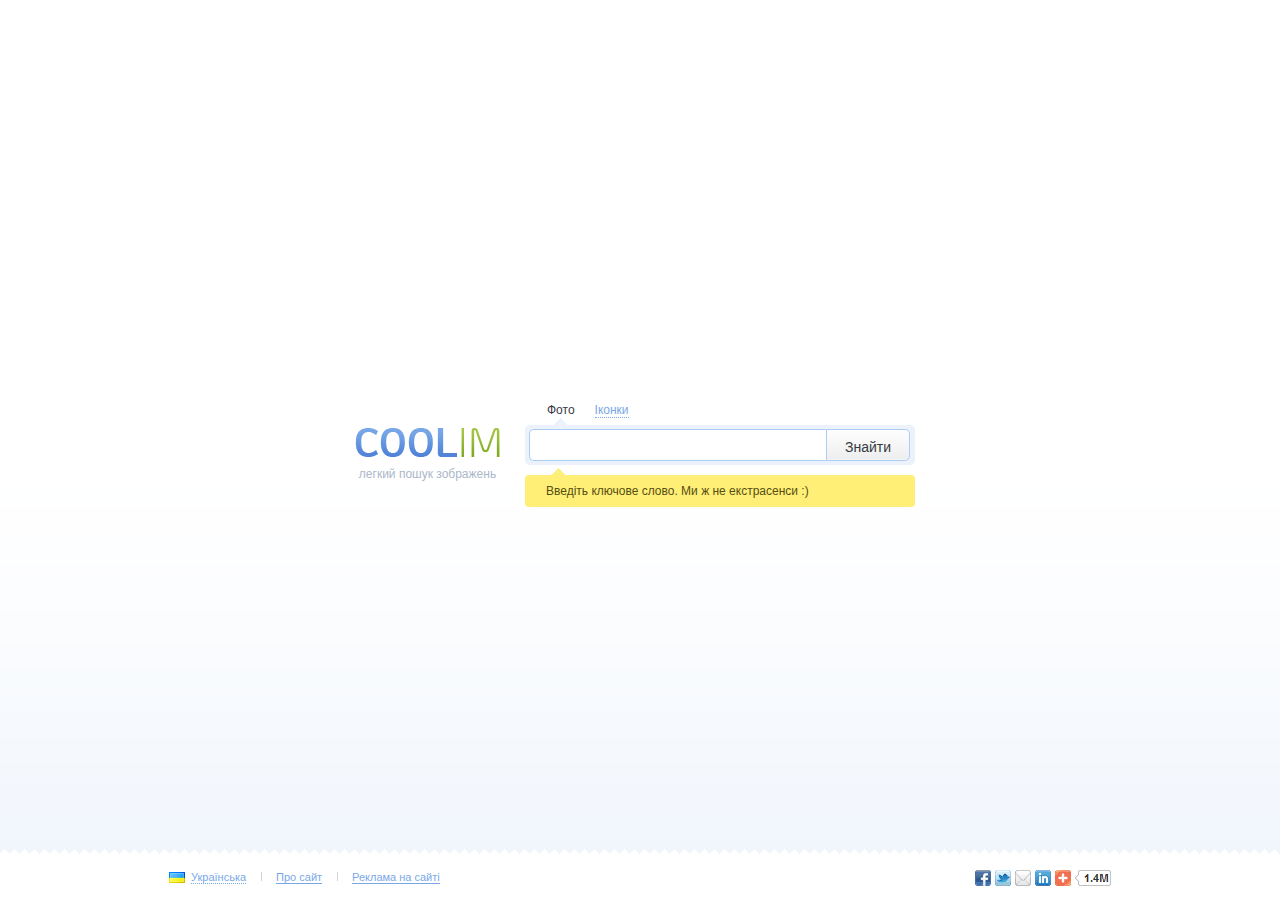
==== main.html @ 4056af11 "Init" ====
<!DOCTYPE html PUBLIC "-//W3C//DTD XHTML 1.0 Strict//EN" "http://www.w3.org/TR/xhtml1/DTD/xhtml1-strict.dtd">
<html xmlns="http://www.w3.org/1999/xhtml" xml:lang="en">
<head>
	<meta http-equiv="Content-Type" content="text/html;charset=UTF-8"/>
	<title>main</title>
	<meta name="viewport" content="width=device-width, initial-scale=1"/>
	<link rel="stylesheet" href="css/default.css">
	<link rel="stylesheet" href="css/style320.css" media="screen  and (max-width: 569px)"/>
	<link rel="stylesheet" href="css/style640.css" media="screen  and (min-width: 570px) and (max-width: 640px)" type="text/css"/>
	<link rel="stylesheet" href="css/style570.css" media="screen  and (min-width: 570px)"/>
	<!--[if (IE 6)|(IE 7)|(IE 8)]><link rel="stylesheet" type="text/css" href="css/ie.css" /><![endif]-->
	<!--[if (IE 7)]><link rel="stylesheet" type="text/css" href="css/ie7.css" /><![endif]-->
	<script src="http://code.jquery.com/jquery-1.9.1.min.js"></script>
	<script src="js/main.js"></script>
	<!--[if gte IE 9]>
	  <style type="text/css">
	    .gradient {
	       filter: none;
	    }
	  </style>
	<![endif]-->
	<!--[if IE 6]>
	  <script src="js/DD_belatedPNG_0.0.8a-min.js" type="text/javascript"></script>
	  <script type="text/javascript">
	    DD_belatedPNG.fix('.logo,.bg,.soc a,.lang__pic,.search-control a span,.search-control a span');
	  </script>
	<![endif]-->
</head>
<body>
<div class="out out_main">
	<div class="content">
		<div class="search-box clearfix">
			<div class="logo">
				<a href="#">coolim</a>
				<p>легкий пошук зображень</p>
			</div>
			<div class="search-box__i">

				<div class="search-body">
					<div class="search-control clearfix">
						<a href="#" class="active">Фото<span>&nbsp;</span></a>
						<a href="#">Іконки<span>&nbsp;</span></a>
					</div><!--search-control end-->
					<div class="search-body__i clearfix">
						<form action="search-results.html" method="GET">
							<input type="text" />
							<input type="submit" value="Знайти" class="gradient"/>
						</form>
					</div>
				</div><!--search-body end-->
				<div class="popup-text">
					<p>Введіть ключове слово. Ми ж не екстрасенси :)</p>
					<span class="tri">&nbsp;</span>
				</div><!--popup-text end-->
			</div><!--search-box__i end-->
		</div><!--search-box end-->
	</div><!--content end-->
	<div class="push"></div>
	<span class="bg">&nbsp;</span>
</div><!--out end-->
<div class="footer clearfix">
	<div class="footer__menu">
		<ul class="clearfix">
			<li class="lang">
				<span class="lang__pic">&nbsp;</span>
				<a href="#"><span>Українська</span></a>
			</li>
			<li><a href="#"><span>Про сайт</span><i>&nbsp;</i></a></li>
			<li><a href="#"><span>Реклама на сайті</span><i>&nbsp;</i></a></li>
		</ul>
	</div><!--footer__menu end-->
	<div class="soc clearfix">
		<a href="#" class="fb">facebook</a>
		<a href="#" class="twi">twitter</a>
		<a href="#" class="mail">mail</a>
		<a href="#" class="linkedin">linkedin</a>
		<a href="#" class="google">google</a>
	</div>
</div><!--footer end-->

</body>
</html>
---- css/default.css ----
/* --------------- reset.css --------------- */
html, body, div, span, h1, h2, h3, h4, h5, h6, p, em, img, strong, sub, sup, b, u, i, dl, dt, dd, ol, ul, li, fieldset, form, label, table, tbody, tfoot, thead, tr, th, td {
	margin: 0;
	padding: 0;
	border: 0;
	outline: 0;
	vertical-align: baseline;
	background: transparent;
}

a {
	margin: 0;
	padding: 0;
	vertical-align: baseline;
	background: transparent;
	text-decoration: none;
	color: #000;
}

table {
	border-collapse: collapse;
	border-spacing: 0;
}

td, td img {
	vertical-align: top;
}

input, select, button, textarea {
	margin: 0;
	font-size: 100%;
	font-family: 'pt_sansregular', Arial, Tahoma, sans-serif;
}

input[type="checkbox"] {
	vertical-align: bottom;
}

input[type="radio"] {
	vertical-align: text-bottom;
}

sub {
	vertical-align: sub;
	font-size: smaller;
}

sup {
	vertical-align: super;
	font-size: smaller;
}

/* --------------- /reset.css --------------- */

.clearfix:before, .clearfix:after {
	content: "\0020";
	display: block;
	height: 0;
	visibility: hidden;
}

.clearfix:after {
	clear: both;
}

.clearfix {
	zoom: 1;
}
body {
	background: #fff;
	position: relative;
	color: #000;
	text-align: left;
	font: 62.5%/1.2em Arial, Helvetica, sans-serif;
	
}

label, input[type="button"], input[type="submit"], button {
	cursor: pointer;
}

/*sticky footer*/
html, body {
	height: 100%;
	background-color: #fff;
	min-width: 320px;
}
.out {
	min-height: 100%;
	height: auto !important;
	height: 100%;
}

/** Primary styles**/
.out {
	min-height: 100%;
	width: 100%;
	overflow: hidden;
	position: relative;
	z-index: 9;
}
.bg{
	position: absolute;
	left: 0;
	display: block;
	z-index: 9;
	width: 100%;
	height: 478px;
	background:url(../img/bg.png) repeat-x 0 0 transparent;
}
.logo {
	display: block;
	background: url(../img/logo.png) no-repeat 0 0 transparent;
	width: 145px;
	height: 29px;
}
.out_main .logo{height: auto;}
.out_main .search-box{
	position: absolute;
	left: 50%;
	top: 50%;
	margin-left: -285px;
}
.search-box{z-index: 10;}
.content{min-width: 320px;}
.logo a {
	display: block;
	width: 145px;
	height: 29px;
	text-indent: 100%;
	white-space: nowrap;
	overflow: hidden;
}
.out_main .logo a{margin-bottom: 10px;}
.logo p{
	color: #ABB7C9;
	font-size: 12px;
	line-height: 14px;
	text-align: center;
}
.search-control{
	position: absolute;
	left: 22px;
	top: -22px;
}
.search-control a{
	color: #79A7E6;
	float: left;
	font-size: 12px;
	line-height: 14px;
	border-bottom: 1px dotted #79A7E6;
	margin-right: 20px;
}
.search-control a span{
	text-indent: 100%;
	overflow: hidden;
	margin: 0 auto;
	width: 13px;
	height: 10px;
	background: url(../img/s.png) no-repeat -17px 1px transparent;
	display: none;
}
.search-control a:hover{border: none;}
.search-control a.active{
	color: #353A3F;
	border: none;
}
.search-control a.active span{display: block;}
.search-body{
	width: 382px;
	height: 32px;
	border-radius:5px;
	background-color: #EBF2FB;
	padding: 4px;
	position: relative;
	margin-bottom: 10px;
}
.search-body__i input[type="text"]{
	width: 260px;
	height: 30px;
	background-color: #fff;
	border: 1px solid #ADCDF9;
	border-right: none;
	float: left;
	border-radius:5px 0 0 5px;
	line-height: 30px;
	font-size: 16px;
	color: #000;
	padding: 0 18px;
}
.search-body__i input[type="submit"]{
	float: left;
	color: #363a40;
	font-size: 14px;
	height: 32px;
	line-height: 32px;
	border: 1px solid #ADCDF9;
	border-radius:0 5px 5px 0;
	width: 84px;
	background: #fefefe; /* Old browsers */
	/* IE9 SVG, needs conditional override of 'filter' to 'none' */
	background: url([data-uri]);
	background: -moz-linear-gradient(top,  #fefefe 0%, #eeeeee 97%, #ffffff 100%, #ffffff 100%); /* FF3.6+ */
	background: -webkit-gradient(linear, left top, left bottom, color-stop(0%,#fefefe), color-stop(97%,#eeeeee), color-stop(100%,#ffffff), color-stop(100%,#ffffff)); /* Chrome,Safari4+ */
	background: -webkit-linear-gradient(top,  #fefefe 0%,#eeeeee 97%,#ffffff 100%,#ffffff 100%); /* Chrome10+,Safari5.1+ */
	background: -o-linear-gradient(top,  #fefefe 0%,#eeeeee 97%,#ffffff 100%,#ffffff 100%); /* Opera 11.10+ */
	background: -ms-linear-gradient(top,  #fefefe 0%,#eeeeee 97%,#ffffff 100%,#ffffff 100%); /* IE10+ */
	background: linear-gradient(to bottom,  #fefefe 0%,#eeeeee 97%,#ffffff 100%,#ffffff 100%); /* W3C */
	filter: progid:DXImageTransform.Microsoft.gradient( startColorstr='#fefefe', endColorstr='#ffffff',GradientType=0 ); /* IE6-8 */

}
.search-body__i input[type="submit"]:hover{
	border-color:#ccc;
	color: #000;
}
.popup-text{
	border-radius:4px;
	background-color: #FFEF77;
	padding:0 21px;
	position: relative;
	min-height: 32px;
}
.popup-text p{
	font-size: 12px;
	color: #564e12;
	line-height: 32px;
}
.popup-text .tri{
	text-indent: 100%;
	overflow: hidden;
	margin: 0 auto;
	width: 13px;
	height: 7px;
	background: url(../img/s.png) no-repeat -31px 0 transparent;
	position: absolute;
	top: -7px;
	left: 27px;
	display: block;
}

.logo{margin: 0 auto 50px;}
/*footer*/
.footer{
	padding: 0 29px;
	position: relative;
	z-index: 10;
	margin: 0 auto;
}
.footer__menu ul{list-style: none;}
.footer__menu ul li{
	line-height: 45px;
	margin-left: 15px;
}
.footer__menu ul li a{
	color: #79a8e7;
	font-size: 11px;
	line-height: 13px;
	text-decoration: none;
	padding-left: 15px;
	position: relative;
}
.footer__menu ul li a span{
	border-bottom:1px solid #79a8e7;
}
.footer__menu ul li a i{
	display: block;
	overflow: hidden;
	text-indent: 100%;
	position: absolute;
	width: 1px;
	height: 9px;
	top: 1px;
	left: 0;
	background: url(../img/s.png) no-repeat -45px 0 transparent;
}
.footer__menu ul .lang a span{border-bottom:1px dotted #79a8e7;}
.footer__menu ul .lang{
	margin-left: 0;
	padding-left: 22px;
	position: relative;
}
.footer__menu ul .lang a{
	padding-left: 0;
}
.footer__menu ul li a:hover span{border-bottom: none;}
.lang__pic{
	position: absolute;
	left: 0;
	overflow: hidden;
	text-indent: 100%;
	width: 16px;
	height: 11px;
	background: url(../img/s.png) no-repeat 0 0 transparent;
}
.soc{padding-top: 15px;}
.soc a{
	overflow: hidden;
	text-indent: 100%;
	height: 16px;
	width: 16px;
	margin-left: 4px;
}
.soc .fb{background: url(../img/soc-s.png) no-repeat 0 0 transparent;}
.soc .twi{background: url(../img/soc-s.png) no-repeat -20px 0 transparent;}
.soc .mail{background: url(../img/soc-s.png) no-repeat -40px 0 transparent;}
.soc .linkedin{background: url(../img/soc-s.png) no-repeat -60px 0 transparent;}
.soc .google{width: 56px;background: url(../img/soc-s.png) no-repeat -80px 0 transparent;}

/*Search Results*/
.out_search .search-box{
	float: left;
}
.out_search .content{
	margin: 0 auto;
	position: relative;
	z-index: 10;
}
.search-counter p{
	font-size: 12px;
	color: #999;
	line-height: 50px;
}
.side-menu__item{margin-bottom: 25px;}
.side-menu__item h2{
	font-size: 11px;
	line-height: 13px;
	color: #999;
	font-weight: normal;
	padding-bottom: 5px;
}
.side-menu__item ul{
	list-style: none;
}
.side-menu__item ul li{
	padding-bottom: 5px;
	font-size: 12px;
	line-height: 14px;
}
.side-menu__item ul li a{
	color: #6293df;
	font-size: 12px;
	line-height: 14px;
}
.side-menu__item ul .active a{
	color: #363a40;
	font-weight: bold;
}
/*Gallery*/
.gallery{margin-bottom: 50px;}
.gallery__item{
	float: left;
	position: relative;
	z-index: 9;
	margin:0 10px 10px 0;
}
.gallery__item:hover{z-index: 11;}
.gallery__item a{
	display: block;
	position: relative;
	z-index: 10;
}
.gallery__item a img{
	display: block;
}
.hover-box{
	position: absolute;
	z-index: 9;
	padding: 165px 13px 13px;
	width: 100%;
	top: -13px;
	left: -14px;
	background-color: #FFF;
	border:1px solid #EBF2FB;
	-webkit-box-shadow:  0px 2px 3px 2px rgba(0, 0, 0, 0.2);
    box-shadow:  0px 2px 3px 2px rgba(0, 0, 0, 0.2);
	display: none;
}
.gallery__item:hover .hover-box{display: block;}
.size{margin-bottom: 17px;}
.size__title{
	color: #9b9b9b;
	font-size: 11px;
	line-height: 13px;
	font-weight: normal;
	position: relative;
	padding-right: 22px;
	padding-bottom: 5px;
}
.size__title span{
	position: absolute;
	right: -8px;
	top: 0;
	overflow: hidden;
	text-indent: 100%;
	width: 16px;
	height: 16px;
}
.size p{
	font-size: 11px;
	line-height: 13px;
}
.flikr span{background: url(../img/s.png) no-repeat -48px -1px transparent;}
.picasa span{background: url(../img/s.png) no-repeat -65px 0 transparent;}
.download-link{
	font-size: 11px;
	line-height: 13px;
	color: #6293df;
	text-decoration: none;
}
.download-link:hover{text-decoration: underline;}
.download-link.disabled{color: #989898;}
.download-link.disabled:hover{text-decoration: none;cursor: default;}
.gallery__wrap{margin-bottom: 20px;width: 101%;}
.gallery__nav{position: relative;}
.gallery__nav__btn{
	color: #363a40;
	font-size: 11px;
	height: 25px;
	line-height: 25px;
	border: 1px solid #ADCDF9;
	border-radius:5px;
	width: 85px;
	text-align: center;
	background: #fefefe; /* Old browsers */
	/* IE9 SVG, needs conditional override of 'filter' to 'none' */
	background: url([data-uri]);
	background: -moz-linear-gradient(top,  #fefefe 0%, #eeeeee 97%, #ffffff 100%, #ffffff 100%); /* FF3.6+ */
	background: -webkit-gradient(linear, left top, left bottom, color-stop(0%,#fefefe), color-stop(97%,#eeeeee), color-stop(100%,#ffffff), color-stop(100%,#ffffff)); /* Chrome,Safari4+ */
	background: -webkit-linear-gradient(top,  #fefefe 0%,#eeeeee 97%,#ffffff 100%,#ffffff 100%); /* Chrome10+,Safari5.1+ */
	background: -o-linear-gradient(top,  #fefefe 0%,#eeeeee 97%,#ffffff 100%,#ffffff 100%); /* Opera 11.10+ */
	background: -ms-linear-gradient(top,  #fefefe 0%,#eeeeee 97%,#ffffff 100%,#ffffff 100%); /* IE10+ */
	background: linear-gradient(to bottom,  #fefefe 0%,#eeeeee 97%,#ffffff 100%,#ffffff 100%); /* W3C */
	filter: progid:DXImageTransform.Microsoft.gradient( startColorstr='#fefefe', endColorstr='#ffffff',GradientType=0 ); /* IE6-8 */
}
.gallery__nav__btn:hover{
	border-color:#ccc;
	color: #000;
}
.gallery__nav__btn.disabled{
	border-color:#CFE2FB;
	color: #94989E;
}
.gallery__nav__btn.disabled:hover{cursor: default;}
.prev{float: left;}
.next{float: right;}
.pagination{
	margin-left:-140px;
	position: absolute;
	top: 0;
	left: 50%;
	width: 300px;
}
.pagination ul{list-style: none;}
.pagination ul li{
	float: left;
	border-radius:4px;
	padding: 3px;
	background-color:transparent;
	position: relative;
}
.pagination ul .active{
	border-radius:4px;
	padding: 3px;
	background-color: #E1EBFA;
}
.pagination ul li .tri{
	display: none;
	overflow: hidden;
	text-indent: 100%;
	background: url(../img/s.png) no-repeat -17px 0 transparent;
	position: absolute;
	width: 13px;
	height: 7px;
	top: -6px;
	left: 50%;
	margin-left: -7px;
}
.pagination ul .active .tri{display: block;}
.pagination ul li a{
	display: block;
	border-radius:4px;
	width: 25px;
	height: 25px;
	text-align: center;
	line-height: 25px;
	color: #6293df;
	font-size: 12px;
	text-decoration: underline;
	
}
.pagination ul .active a{
	border:1px solid #ADCDF9;
	background-color: #fff;
	text-decoration: none;
}
.pagination ul li a:hover{text-decoration: none;}
.pagination ul .active a:hover{
	cursor: default;
}
---- css/style320.css ----
html, body {min-width: 320px;min-height: 340px;}
.out{margin: 0 auto -68px;}
.footer, .push {
    height: 68px;
}
.bg{bottom: 68px;}
.header{padding-top: 50px;}
.content{max-width: 569px;}
.out_main .search-box{
    margin-top: -160px;
    margin-left: -160px;
    min-width: 320px;
}
.search-body{
    width: 320px;
    margin: 0 auto 15px;
    -moz-box-sizing: border-box;
    box-sizing: border-box;
    height: 40px;
}
.search-body__i input[type="text"]{
    width:208px;
}
.search-body__i input[type="submit"]{
    width:67px;
}
.popup-text{
    width: 320px;
    margin: 0 auto;
    -moz-box-sizing: border-box;
    box-sizing: border-box;
}
.footer{
    padding: 0;
    min-width: 320px;
    text-align: center;
}
.footer__menu ul li{
    line-height: 35px;
    display: inline-block;
}
.lang__pic{top: 12px;}
.footer__menu,.soc{margin: 0 auto;}
.soc{text-align: center;padding: 5px 0 10px;}
.soc a{display: inline-block;}

/*Search results*/
.out_search .search-box{float: none;}
.search-counter p{text-align: center;}
.side-menu{
    width: 320px;
    margin: 0 auto;
}
.side-menu .side-menu__item:first-child{margin-left: 10px;}
.side-menu__item{
    float: left;
    margin-left: 35px;
}
.gallery__wrap{padding-left: 10px;}
.pagination{top: 35px;}
---- css/style640.css ----
.gallery{margin-bottom: 60px;}
.pagination{top: 35px;}
.out_search .content{min-width: 512px;}
.search-body{width: 351px;}
.search-body__i input[type="text"]{width: 230px;}
---- css/style570.css ----
/*sticky footer*/
html, body {
	min-width: 570px;
}
.out{margin: 0 auto -45px;}
.footer, .push {
	height: 45px;
}
/**  Primary styles **/
.bg{bottom: 45px;}
.content{
	max-width: 1000px;
	min-width: 570px;
	position: static;
}
.out_search .content{
	position: relative;
	z-index: 10;
	max-width: 950px;
	padding: 0 29px;
}
.logo{
	float: left;
	margin: 3px 25px 0 0;
}
.out_main .search-box{
	margin-top: -25px;
	margin-left: -285px;
}
.search-box{min-width: 570px;}
.search-box__i{float: left;}
.footer{
	max-width: 942px;
	min-width: 512px;
}
.footer__menu{float: left;}
.footer__menu ul li{
	line-height: 45px;
	float: left;
}
.lang__pic{top: 17px;}
.soc{float: right;}
.soc a{float: left;}

/*Search Results*/
.header{
	padding: 43px 29px 0;
	max-width: 950px;
	margin: 0 auto 31px;
}
.search-counter{float: right;}
.side-menu{
	width: 18%;
	float: left;
}
.gallery{
	width: 82%;
	float: right;
}
---- css/ie.css ----
/*sticky footer*/
html, body {
	height: 100%;
	background-color: #fff;
	min-width: 570px;
}

/**  Primary styles **/
.out {
	min-height: 100%;
	height: auto !important;
	height: 100%;
	margin: 0 auto -45px;
	width: 100%;
}
.footer, .push {height: 45px;}
.content{
	max-width: 1000px;
	min-width: 570px;
}
.bg{bottom: 45px;}
.out_main .search-box{
	position: absolute;
	left: 50%;
	top: 50%;
	margin-left: -285px;
	margin-top: -25px;
	z-index: 10;
}
.search-box{width: 570px;}
.logo{
	float: left;
	margin-right: 25px;
	margin-top: 3px;
}
.search-box__i{float: left;}

/*footer*/
.footer{
	padding: 0 29px;
	position: relative;
	z-index: 10;
	margin: 0 auto;
	max-width: 942px;
	min-width: 512px;
}
.footer__menu{float: left;}
.footer__menu ul{list-style: none;}
.footer__menu ul li{
	float: left;
	line-height: 45px;
	margin-left: 15px;
}
.footer__menu ul li a{
	color: #79a8e7;
	font-size: 11px;
	line-height: 13px;
	text-decoration: none;
	padding-left: 15px;
	position: relative;
}
.footer__menu ul li a span{
	border-bottom:1px solid #79a8e7;
}
.footer__menu ul li a i{
	display: block;
	overflow: hidden;
	text-indent: 100%;
	position: absolute;
	width: 1px;
	height: 9px;
	top: 1px;
	left: 0;
	background: url(../img/s.png) no-repeat -45px 0 transparent;
}
.footer__menu ul .lang a span{border-bottom:1px dotted #79a8e7;}
.footer__menu ul .lang{
	margin-left: 0;
	padding-left: 22px;
	position: relative;
}
.footer__menu ul .lang a{
	padding-left: 0;
}
.footer__menu ul li a:hover span{border-bottom: none;}
.lang__pic{
	position: absolute;
	left: 0;
	top: 17px;
	overflow: hidden;
	text-indent: 100%;
	width: 16px;
	height: 11px;
	background: url(../img/s.png) no-repeat 0 0 transparent;
}
.soc{
	float: right;
	padding-top: 15px;
}
.soc a{
	float: left;
	overflow: hidden;
	text-indent: 100%;
	height: 16px;
	width: 16px;
	margin-left: 4px;
}
.soc .fb{background: url(../img/soc-s.png) no-repeat 0 0 transparent;}
.soc .twi{background: url(../img/soc-s.png) no-repeat -20px 0 transparent;}
.soc .mail{background: url(../img/soc-s.png) no-repeat -40px 0 transparent;}
.soc .linkedin{background: url(../img/soc-s.png) no-repeat -60px 0 transparent;}
.soc .google{width: 56px;background: url(../img/soc-s.png) no-repeat -80px 0 transparent;}

/*Search Results*/
.header{
	padding: 43px 29px 0;
	max-width: 950px;
	margin: 0 auto 43px;
}
.search-counter{float: right;}
.side-menu{
	width: 18%;
	float: left;
}
.gallery{
	width: 82%;
	float: right;
}
.out_search .search-box{
	float: left;
}
.out_search .content{
	margin: 0 auto;
	position: relative;
	z-index: 10;
}
.search-counter p{
	font-size: 12px;
	color: #999;
	line-height: 50px;
}
.side-menu__item{margin-bottom: 25px;}
.side-menu__item h2{
	font-size: 11px;
	line-height: 13px;
	color: #999;
	font-weight: normal;
	padding-bottom: 5px;
}
.side-menu__item ul{
	list-style: none;
}
.side-menu__item ul li{
	padding-bottom: 5px;
	font-size: 12px;
	line-height: 14px;
}
.side-menu__item ul li a{
	color: #6293df;
	font-size: 12px;
	line-height: 14px;
}
.side-menu__item ul .active a{
	color: #363a40;
	font-weight: bold;
}
/*Gallery*/
.gallery{margin-bottom: 50px;}
.gallery__item{
	float: left;
	position: relative;
	z-index: 9;
	margin:0 10px 10px 0;
}
.gallery__item:hover{z-index: 11;}
.gallery__item a{
	display: block;
	position: relative;
	z-index: 10;
}
.gallery__item a img{
	display: block;
}
.hover-box{
	position: absolute;
	z-index: 9;
	padding: 165px 13px 13px;
	width: 100%;
	top: -13px;
	left: -14px;
	background-color: #FFF;
	border:1px solid #EBF2FB;
	-webkit-box-shadow:  0px 2px 3px 2px rgba(0, 0, 0, 0.2);
    box-shadow:  0px 2px 3px 2px rgba(0, 0, 0, 0.2);
	display: none;
}
.gallery__item:hover .hover-box{display: block;}
.size{margin-bottom: 17px;}
.size__title{
	color: #9b9b9b;
	font-size: 11px;
	line-height: 13px;
	font-weight: normal;
	position: relative;
	padding-right: 22px;
	padding-bottom: 5px;
}
.size__title span{
	position: absolute;
	right: -8px;
	top: 0;
	overflow: hidden;
	text-indent: 100%;
	width: 16px;
	height: 16px;
}
.size p{
	font-size: 11px;
	line-height: 13px;
}
.flikr span{background: url(../img/s.png) no-repeat -48px -1px transparent;}
.picasa span{background: url(../img/s.png) no-repeat -65px 0 transparent;}
.download-link{
	font-size: 11px;
	line-height: 13px;
	color: #6293df;
	text-decoration: none;
}
.download-link:hover{text-decoration: underline;}
.download-link.disabled{color: #989898;}
.download-link.disabled:hover{text-decoration: none;cursor: default;}
.gallery__wrap{margin-bottom: 20px;width: 101%;}
.gallery__nav{position: relative;}
.gallery__nav__btn{
	color: #363a40;
	font-size: 11px;
	height: 25px;
	line-height: 25px;
	border: 1px solid #ADCDF9;
	border-radius:5px;
	width: 85px;
	text-align: center;
	background: #fefefe; /* Old browsers */
	/* IE9 SVG, needs conditional override of 'filter' to 'none' */
	background: url([data-uri]);
	background: -moz-linear-gradient(top,  #fefefe 0%, #eeeeee 97%, #ffffff 100%, #ffffff 100%); /* FF3.6+ */
	background: -webkit-gradient(linear, left top, left bottom, color-stop(0%,#fefefe), color-stop(97%,#eeeeee), color-stop(100%,#ffffff), color-stop(100%,#ffffff)); /* Chrome,Safari4+ */
	background: -webkit-linear-gradient(top,  #fefefe 0%,#eeeeee 97%,#ffffff 100%,#ffffff 100%); /* Chrome10+,Safari5.1+ */
	background: -o-linear-gradient(top,  #fefefe 0%,#eeeeee 97%,#ffffff 100%,#ffffff 100%); /* Opera 11.10+ */
	background: -ms-linear-gradient(top,  #fefefe 0%,#eeeeee 97%,#ffffff 100%,#ffffff 100%); /* IE10+ */
	background: linear-gradient(to bottom,  #fefefe 0%,#eeeeee 97%,#ffffff 100%,#ffffff 100%); /* W3C */
	filter: progid:DXImageTransform.Microsoft.gradient( startColorstr='#fefefe', endColorstr='#ffffff',GradientType=0 ); /* IE6-8 */
}
.gallery__nav__btn:hover{
	border-color:#ccc;
	color: #000;
}
.gallery__nav__btn.disabled{
	border-color:#CFE2FB;
	color: #94989E;
}
.gallery__nav__btn.disabled:hover{cursor: default;}
.prev{float: left;}
.next{float: right;}
.pagination{
	margin-left:-140px;
	position: absolute;
	top: 0;
	left: 50%;
	width: 300px;
}
.pagination ul li{
	float: left;
	border-radius:4px;
	padding: 3px;
	background-color:transparent;
	position: relative;
}
.pagination ul .active{
	border-radius:4px;
	padding: 3px;
	background-color: #E1EBFA;
}
.pagination ul li .tri{
	display: none;
	overflow: hidden;
	text-indent: 100%;
	background: url(../img/s.png) no-repeat -17px 0 transparent;
	position: absolute;
	width: 13px;
	height: 7px;
	top: -6px;
	left: 50%;
	margin-left: -7px;
}
.pagination ul .active .tri{display: block;}
.pagination ul li a{
	display: block;
	border-radius:4px;
	width: 25px;
	height: 25px;
	text-align: center;
	line-height: 25px;
	color: #6293df;
	font-size: 12px;
	text-decoration: underline;
	
}
.pagination ul .active a{
	border:1px solid #ADCDF9;
	background-color: #fff;
	text-decoration: none;
}
.pagination ul li a:hover{text-decoration: none;}
.pagination ul .active a:hover{
	cursor: default;
}
---- css/ie7.css ----
.search-control a{width: 30px;}
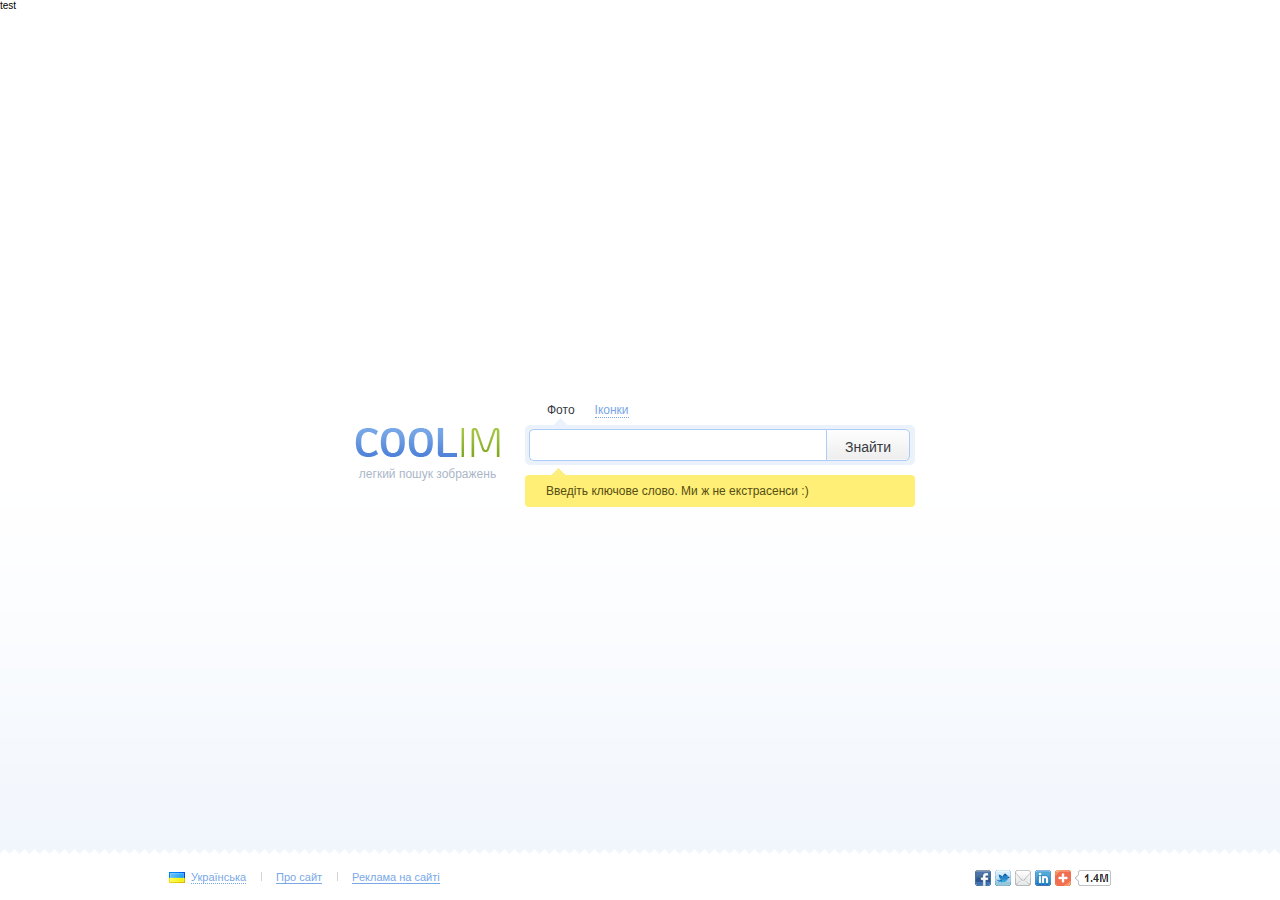
==== commit 63567148: "test" ====
--- a/main.html
+++ b/main.html
@@ -4,14 +4,14 @@
 	<meta http-equiv="Content-Type" content="text/html;charset=UTF-8"/>
 	<title>main</title>
 	<meta name="viewport" content="width=device-width, initial-scale=1"/>
-	<link rel="stylesheet" href="css/default.css">
-	<link rel="stylesheet" href="css/style320.css" media="screen  and (max-width: 569px)"/>
+	<link rel="stylesheet" href="css/default.css" type="text/css"/>
+	<link rel="stylesheet" href="css/style320.css" media="screen  and (max-width: 569px)" type="text/css"/>
 	<link rel="stylesheet" href="css/style640.css" media="screen  and (min-width: 570px) and (max-width: 640px)" type="text/css"/>
-	<link rel="stylesheet" href="css/style570.css" media="screen  and (min-width: 570px)"/>
+	<link rel="stylesheet" href="css/style570.css" media="screen  and (min-width: 570px)" type="text/css"/>
 	<!--[if (IE 6)|(IE 7)|(IE 8)]><link rel="stylesheet" type="text/css" href="css/ie.css" /><![endif]-->
 	<!--[if (IE 7)]><link rel="stylesheet" type="text/css" href="css/ie7.css" /><![endif]-->
-	<script src="http://code.jquery.com/jquery-1.9.1.min.js"></script>
-	<script src="js/main.js"></script>
+	<script src="http://code.jquery.com/jquery-1.9.1.min.js" type="text/javascript"></script>
+	<script src="js/main.js" type="text/javascript"></script>
 	<!--[if gte IE 9]>
 	  <style type="text/css">
 	    .gradient {
@@ -29,6 +29,7 @@
 <body>
 <div class="out out_main">
 	<div class="content">
+		<p>test</p>
 		<div class="search-box clearfix">
 			<div class="logo">
 				<a href="#">coolim</a>
@@ -42,7 +43,7 @@
 						<a href="#">Іконки<span>&nbsp;</span></a>
 					</div><!--search-control end-->
 					<div class="search-body__i clearfix">
-						<form action="search-results.html" method="GET">
+						<form action="search-results.html" method="get">
 							<input type="text" />
 							<input type="submit" value="Знайти" class="gradient"/>
 						</form>
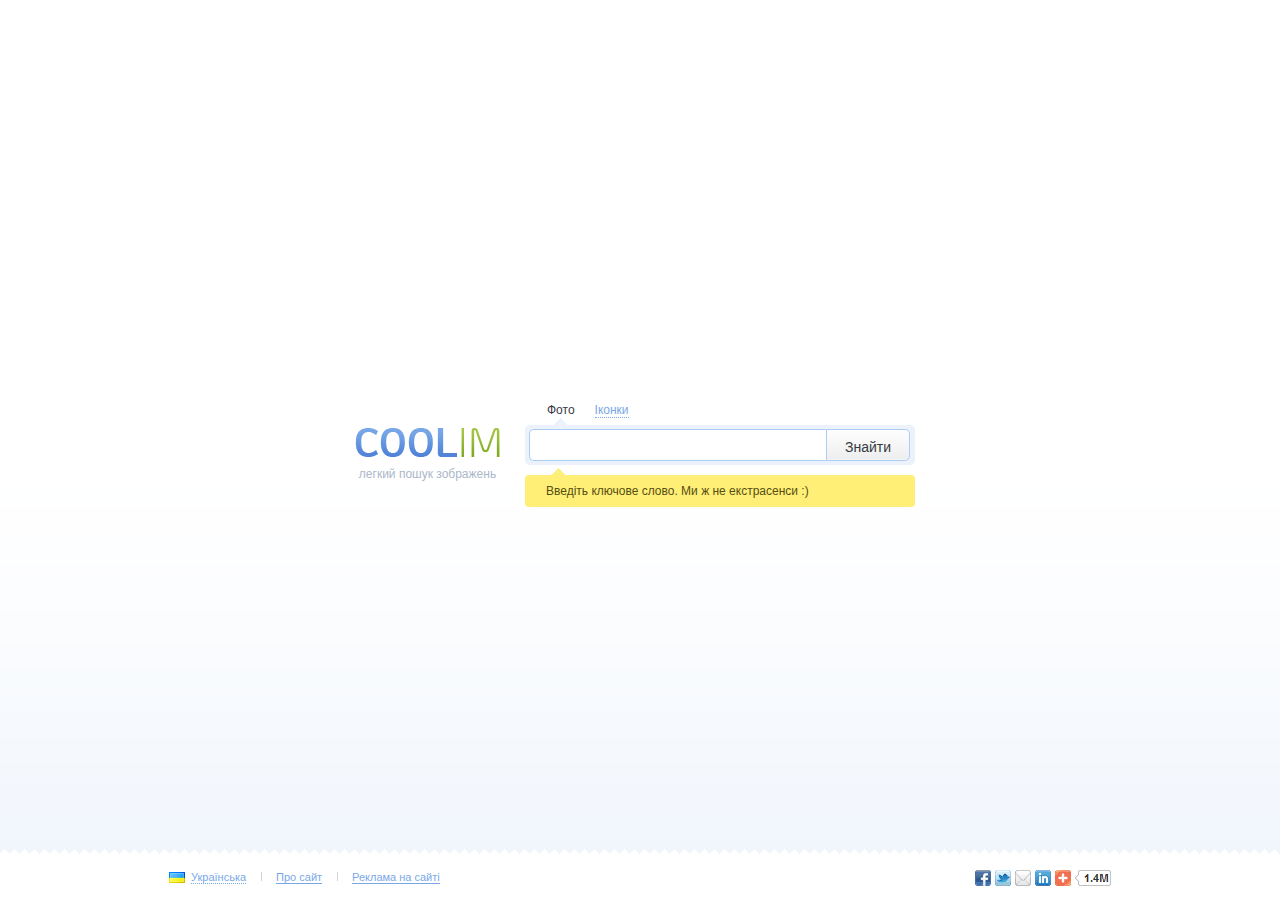
==== commit c98ccb9a: "no message" ====
--- a/main.html
+++ b/main.html
@@ -29,7 +29,6 @@
 <body>
 <div class="out out_main">
 	<div class="content">
-		<p>test</p>
 		<div class="search-box clearfix">
 			<div class="logo">
 				<a href="#">coolim</a>
